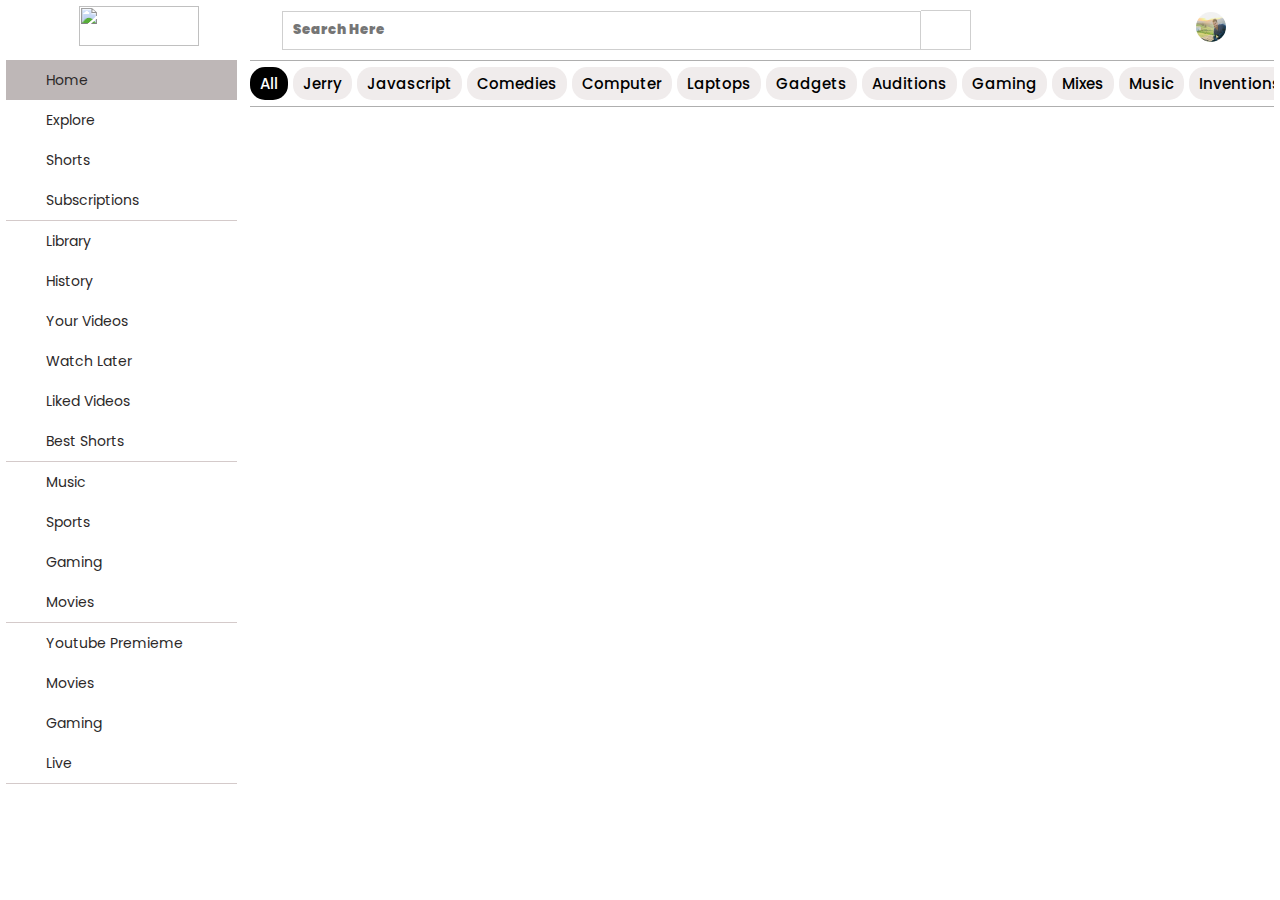
==== index.html @ bd546850 "addede" ====
<!DOCTYPE html>
<html lang="en">
<head>
    <meta charset="UTF-8">
    <meta http-equiv="X-UA-Compatible" content="IE=edge">
    <meta name="viewport" content="width=device-width, initial-scale=1.0">
    <title>Document</title>
    <link rel="stylesheet" href="./index.css">
    <link rel="stylesheet" href="https://use.fontawesome.com/releases/v5.15.4/css/all.css" integrity="sha384-DyZ88mC6Up2uqS4h/KRgHuoeGwBcD4Ng9SiP4dIRy0EXTlnuz47vAwmeGwVChigm" crossorigin="anonymous">
</head>
<body>



    <div id="navbar">
         
        <div id="left">
            
            <div id="leftFirst">
                <i  id="bar" class="fas fa-bars"></i>
                <img id="logo" src="https://www.xda-developers.com/files/2017/08/After-12-Years-Google-Gives-YouTube-a-New-Logo-1900x700_c.png" alt="">
            </div>


        </div>
        <div id="middle">

            <input type="text" id="search" oninput="searchResult()"  placeholder="Search Here">
             <div onclick="searchYoutube()" id="srchIcon"><i class="fas fa-search"></i></div>
             <div id="voiceIcon"><i class="fas fa-microphone"></i></div>

        </div>
        <div id="right">
           
            <i class="fas fa-video"></i>
            <i class="fas fa-qrcode"></i>
            <i class="far fa-bell"></i>
            <div><img id="acLogo" src="images/IMG_0692.jpg" alt=""></div>
        </div>

    </div>


    <div id="searchDiv">


    </div>






    <div id="container">
           
        <div id="leftFilter">

             <div id="first">
                <div id="home">
                    <i class="fas fa-home"></i>
                    <p>Home</p>
                </div>
                <div>
                    <i class="far fa-compass"></i>
                    <p>Explore</p>
                </div>
                <div>
                    <i class="far fa-play-circle"></i>
                    <p>Shorts</p>
                </div>
                <div>
                    <i class="far fa-address-book"></i>
                    <p>Subscriptions</p>
                </div>

             </div>

             <div id="first">
                <div>
                    <i class="far fa-bookmark"></i>
                    <p>Library</p>
                </div>
                <div>
                    <i class="fas fa-history"></i>
                    <p>History</p>
                </div>
                <div>
                    <i class="far fa-file-video"></i>
                    <p>Your Videos</p>
                </div>
                <div>
                    <i class="far fa-clock"></i>
                    <p>Watch Later</p>
                </div>
                <div>
                    <i class="far fa-thumbs-up"></i>
                    <p>Liked Videos</p>
                </div>
                <div>
                    <i class="far fa-play-circle"></i>
                    <p>Best Shorts</p>
                </div>

             </div>

             <div id="first">
                <div>
                    <i class="fas fa-compact-disc"></i>
                    <p>Music</p>
                </div>
                <div>
                    <i class="fas fa-trophy"></i>
                    <p>Sports</p>
                </div>
                <div>
                    <i class="fas fa-dice-d6"></i>
                    <p>Gaming</p>
                </div>
                <div>
                    <i class="fas fa-tape"></i>
                    <p>Movies</p>
                </div>

             </div>

             <div id="first">
                <div>
                    <i class="fas fa-award"></i>
                    <p>Youtube Premieme</p>
                </div>
                <div>
                    <i class="fas fa-film"></i>
                    <p>Movies</p>
                </div>
                <div>
                    <i class="fab fa-fantasy-flight-games"></i>
                    <p>Gaming</p>
                </div>
                <div>
                    <i class="far fa-life-ring"></i>
                    <p>Live</p>
                </div>
                  
             </div>


        </div>

        <div id="smallDiv">

            <div>
                <i class="fas fa-home"></i>
                    <p>Home</p>
            </div>
            <div>
                <i class="far fa-compass"></i>
                <p>Explore</p>
            </div>
            <div>
                <i class="far fa-play-circle"></i>
                <p>Shorts</p>
            </div>
            <div>
                <i class="far fa-address-book"></i>
                    <p>Subscriptions</p>

            </div>
            <div>

                <i class="far fa-bookmark"></i>
                <p>Library</p>
            </div>

        </div>



         
        <div id="rightContainer">
          
            <div id="impPoints">
                
                <div>All</div>
                <div>Jerry</div>
                <div>Javascript</div>
                <div>Comedies</div>
                <div>Computer</div>
                <div>Laptops</div>
                <div>Gadgets</div>
                <div>Auditions</div>

                <div>Gaming</div>
                <div>Mixes</div>
                <!-- <div>T-Series</div> -->
                <div>Music</div>
                <div>Inventions</div>
                <div>Filmi</div>
                <!-- <div>Puzzle games</div> -->


            </div>

        <div id="result">

        </div>
    </div>

    </div>

   



    
</body>
<script src="./index.js"></script> 
</html>
---- index.css ----
@import url('https://fonts.googleapis.com/css2?family=Poppins:wght@300&display=swap');

*{
    margin: 0;
    padding: 0;
    text-align: center;
    font-family: 'Poppins';
}

#navbar
{

    display: flex;
    justify-content: space-around;
    align-items: center;
    width: 100%;
    /* box-shadow: rgba(60, 64, 67, 0.3) 0px 1px 2px 0px, rgba(60, 64, 67, 0.15) 0px 2px 6px 2px; */
    height: 60px;

}
#leftFirst{
    display: flex;
    justify-content: center;
    align-items: center;
}
#bar{
    font-size: 25px;
    color: rgb(0, 0, 0);
    margin-right: 20px;
    cursor: pointer;
}
#bar:hover{
   background-color: rgb(228, 225, 225);
   border-radius: 50px;
   padding: 10px;
}
#logo{
    width: 120px;
    height: 40px;
    margin-left: 10px;
}
#middle{
    display: flex;
    justify-content: center;
    align-items: center;

}
#srchIcon{
    height: 38px;
    width: 50px;
    border: 1px solid rgb(207, 207, 207);
    border-left: 0;
    background-color: rgb(255, 255, 255);
    display: flex;
    justify-content: center;
    align-items: center;
    font-weight: lighter;
    color: rgb(92, 91, 91);
    
}
#voiceIcon{
    margin-left: 15px;
    font-size: 17px;
    font-weight: lighter;
    color: rgb(0, 0, 0);
}
#right{
    display: flex;
    justify-content: space-around;
    align-items: center;
}
#right i{
    font-size: 20px;
}
#acLogo{
    width: 30px;
    height: 30px;
    border-radius: 50px;
}
#navbar>div:nth-child(1)
{
   width: 14%;
   height: 80%;
}
#navbar>div:nth-child(2)
{
    
   width: 55%;
   height: 80%;

}
#navbar>div:nth-child(3)
{

   width: 15%;
   height: 80%;

}
#search{
    width: 650px;
    height: 37px;
    padding-left: 10px;
    font-family: 'Poppins';
    font-weight: 900;
    border: 1px solid  rgb(207, 207, 207);
    text-align: left;
    position: relative;
}


#result{
    display: grid;
    grid-template-columns: repeat(4,25%);
    gap: 10;
    margin-top: -27px;
    width: 100%;
    
}
#result div{
    margin-top: 30px;
    width: 100%;
}
#text{
    font-size: 14px;
}
#video{
    width: 85%;
    height: 55%;
}
#searchDiv{
    position: absolute;
    width: 650px;
    height: 400px;
    margin-left: 300px;
    background-color: white;
    overflow-y: scroll;
    display: none;
    line-height: 25px;
}
#searchDiv>div{
    
    display: flex;
    justify-content: left;
    align-items: center;
    text-align: justify;
    font-size: 12px;
    font-weight: 600;
    padding-left: 10px;
    font-family: Arial;
    

}
#searchDiv>div:hover{
    background-color: rgb(199, 192, 192);
    cursor: pointer;
}

#container{
     display: flex;
     justify-content: space-around;
     width: 100%;
     height: auto;
}
#leftFilter{
    width: 18%;
    position: relative;
    cursor: pointer;
}

#smallDiv{
    position: absolute;
    left: 0;
    margin-left: 10px;
    display: none;
    line-height: 45px;
    cursor: pointer;
}
#smallDiv>div:hover{
  background-color:rgb(226, 224, 224) ;
}
#smallDiv>div i{
    font-size: 20px;
}
#smallDiv>div p{
    font-size: 10px;
    margin-top: -22px;
    font-weight: 900;
}
#smallDiv>div:first-child{
    margin-top: 10px;

}
#rightContainer{
    width: 80%;
}
#impPoints{
    
    height: 45px;
    border: 1px solid rgb(175, 175, 175);
    display: flex;
    border-left: 0;
    border-right: 0;
    align-items: center;
    overflow: hidden;

 
   
}
#impPoints>div{
    background-color: #f0ecec;
    border-radius: 15px;
    margin-right: 5px;
    font-size: 15px;
    color: black;
    text-align: center;
    font-weight: 500;
    padding: 5px 10px;
    
   
}
#impPoints>div:first-child{
    background-color: black;
    color: white;
}
#first
{
    width: 100%;
    height: auto;
    border-bottom: 1px solid rgb(212, 202, 202);
    line-height: 40px;
}
#first>div:hover{
     background-color: rgb(219, 214, 214);
}
#first>div{
    display: flex;
    justify-content: left;
    align-items: center;
}
#first>div p,i{
    font-size: 14px;
    color: rgb(44, 41, 41);
    font-weight: 400;
}
#first>div i{
    margin-right: 20px;
    margin-left: 20px;
    font-size: 16px;
}
#home{
    background-color: rgb(190, 183, 183);
}

#channel{
    color: #585757;
    font-weight: 600;
    text-align: left;
    margin-left: 10px;
    font-size: 13px;
}
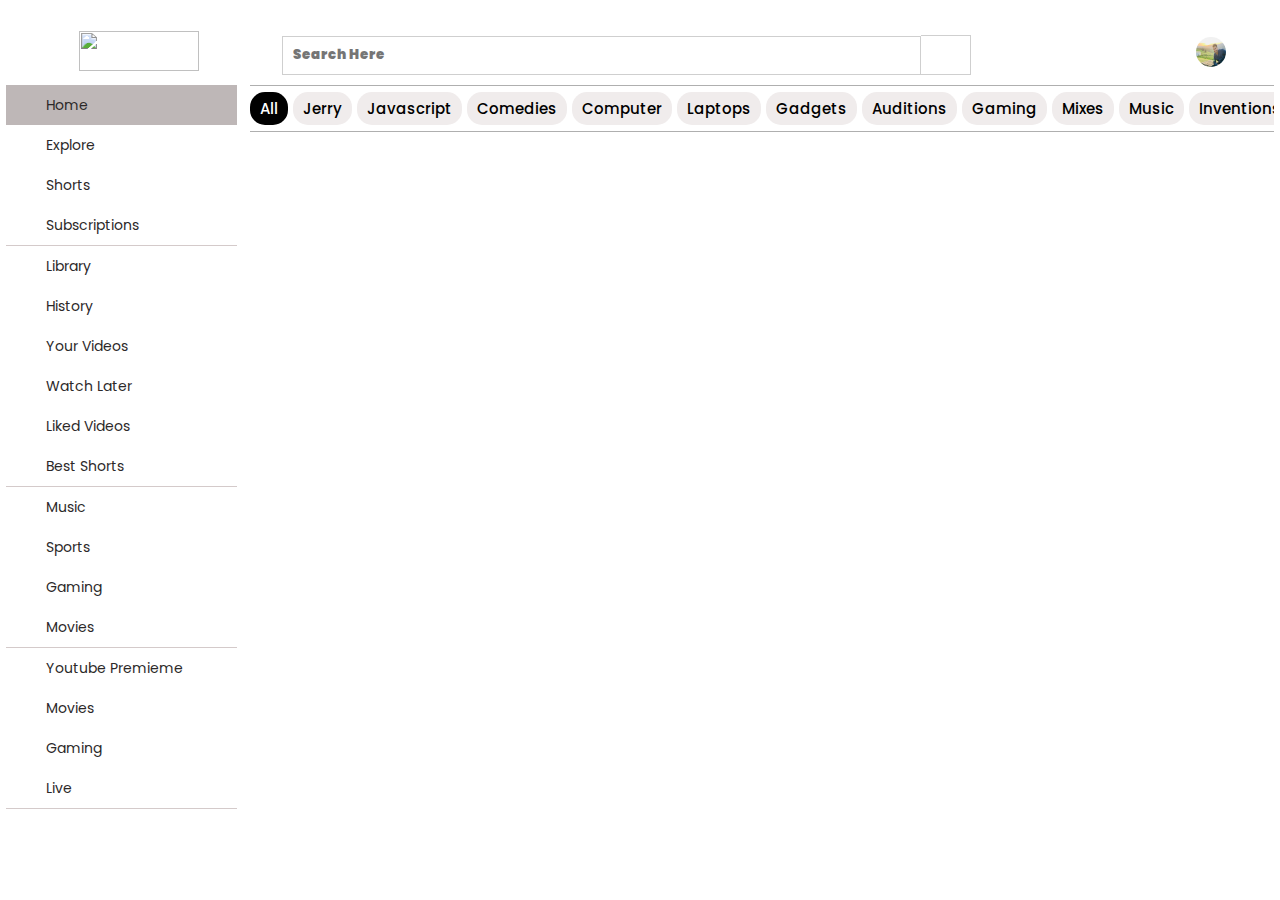
==== commit 9ad0359e: "ad" ====
--- a/index.html
+++ b/index.html
@@ -13,7 +13,7 @@
 <body>
 
 
-
+<br>
     <div id="navbar">
          
         <div id="left">
